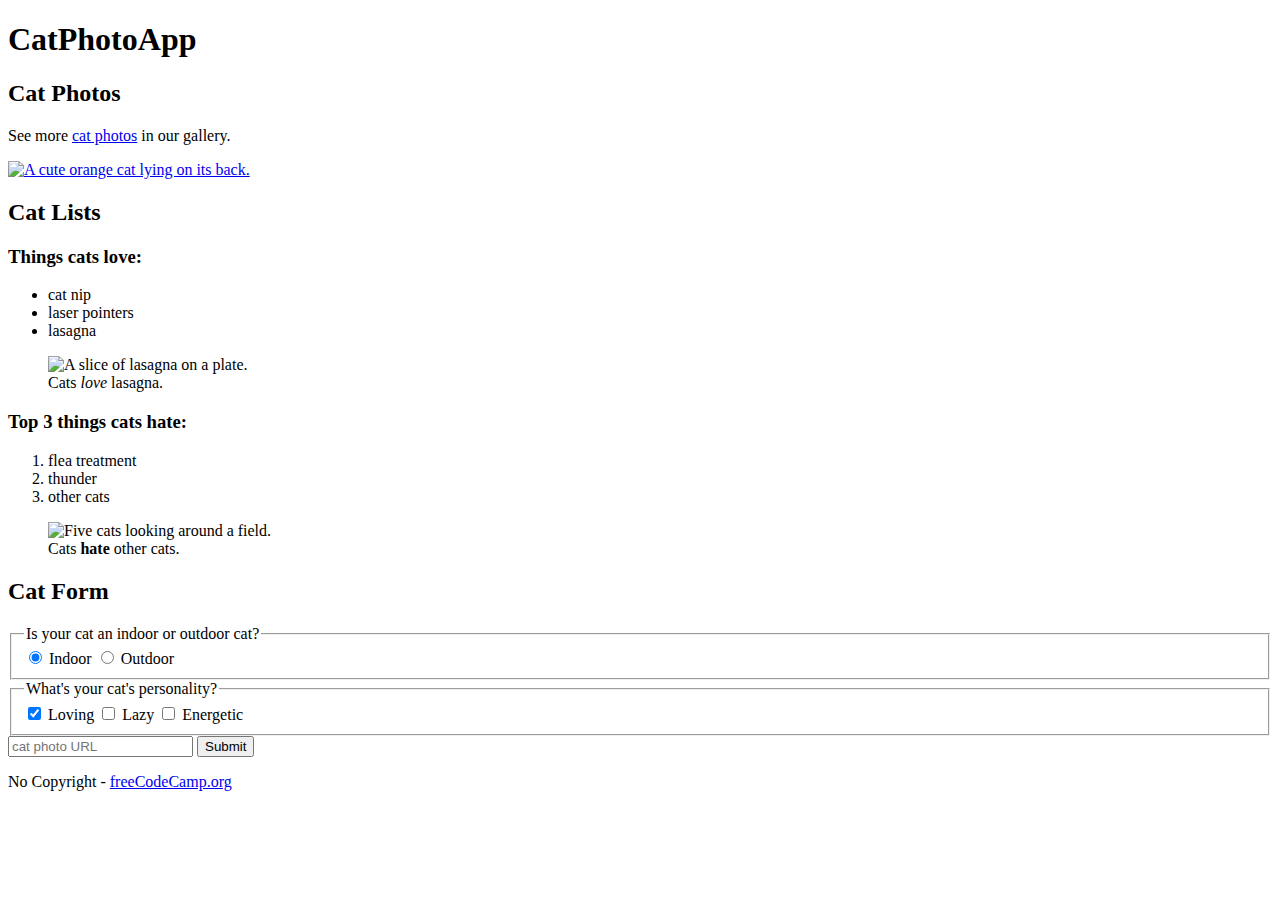
==== index.html @ 254e1f00 "Create index.html" ====
<!DOCTYPE html>

 <html lang="en">

 <head>
<meta charset="UTF-8">
    <title>CatPhotoApp</title>
  </head>

<body>
    <main>
      <h1>CatPhotoApp</h1>
      <section>
        <h2>Cat Photos</h2>
        <!-- TODO: Add link to cat photos -->
        <p>See more <a target="_blank" href="https://freecatphotoapp.com">cat photos</a> in our gallery.</p>
        <a href="https://freecatphotoapp.com"><img src="https://cdn.freecodecamp.org/curriculum/cat-photo-app/relaxing-cat.jpg" alt="A cute orange cat lying on its back."></a>
      </section>
      <section>
        <h2>Cat Lists</h2>
        <h3>Things cats love:</h3>
        <ul>
          <li>cat nip</li>
          <li>laser pointers</li>
          <li>lasagna</li>
        </ul>
        <figure>
          <img src="https://cdn.freecodecamp.org/curriculum/cat-photo-app/lasagna.jpg" alt="A slice of lasagna on a plate.">
          <figcaption>Cats <em>love</em> lasagna.</figcaption>  
        </figure>
        <h3>Top 3 things cats hate:</h3>
        <ol>
          <li>flea treatment</li>
          <li>thunder</li>
          <li>other cats</li>
        </ol>
        <figure>
          <img src="https://cdn.freecodecamp.org/curriculum/cat-photo-app/cats.jpg" alt="Five cats looking around a field.">
          <figcaption>Cats <strong>hate</strong> other cats.</figcaption>  
        </figure>
      </section>
      <section>
        <h2>Cat Form</h2>
        <form action="https://freecatphotoapp.com/submit-cat-photo">
          <fieldset>
            <legend>Is your cat an indoor or outdoor cat?</legend>
            <label><input id="indoor" type="radio" name="indoor-outdoor" value="indoor" checked> Indoor</label>
            <label><input id="outdoor" type="radio" name="indoor-outdoor" value="outdoor"> Outdoor</label>
          </fieldset>
          <fieldset>
            <legend>What's your cat's personality?</legend>
            <input id="loving" type="checkbox" name="personality" value="loving" checked> <label for="loving">Loving</label>
            <input id="lazy" type="checkbox" name="personality" value="lazy"> <label for="lazy">Lazy</label>
            <input id="energetic" type="checkbox" name="personality" value="energetic"> <label for="energetic">Energetic</label>
          </fieldset>
          <input type="text" name="catphotourl" placeholder="cat photo URL" required>
          <button type="submit">Submit</button>
        </form>
      </section>
    </main>
    <footer>
      <p>
        No Copyright - <a href="https://www.freecodecamp.org">freeCodeCamp.org</a>
      </p>
    </footer>
  </body>
</html>
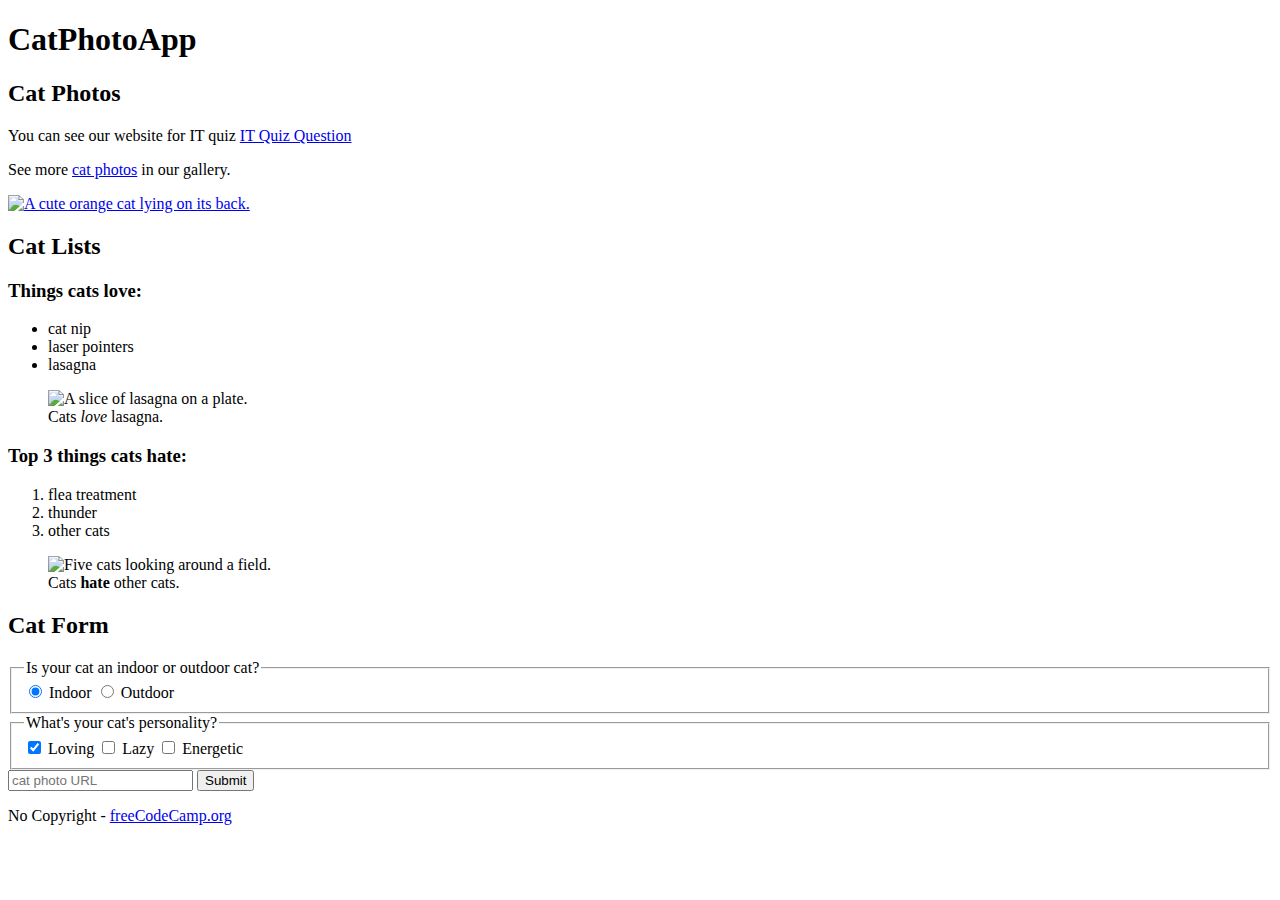
==== commit 48850549: "Update index.html" ====
--- a/index.html
+++ b/index.html
@@ -13,7 +13,10 @@
       <section>
         <h2>Cat Photos</h2>
         <!-- TODO: Add link to cat photos -->
-        <p>See more <a target="_blank" href="https://freecatphotoapp.com">cat photos</a> in our gallery.</p>
+      <p> You can see our website for IT quiz <a target="_blank" href="https://akspublisher.github.io/Resume/indexquiz.html"> IT Quiz Question </a> </p>
+       
+       <p>See more <a target="_blank" href="https://akspublisher.github.io/Resume/CoffeeApp.html">cat photos</a> in our gallery.</p>
+      <!-- <p>See more <a target="_blank" href="https://freecatphotoapp.com">cat photos</a> in our gallery.</p> -->
         <a href="https://freecatphotoapp.com"><img src="https://cdn.freecodecamp.org/curriculum/cat-photo-app/relaxing-cat.jpg" alt="A cute orange cat lying on its back."></a>
       </section>
       <section>
